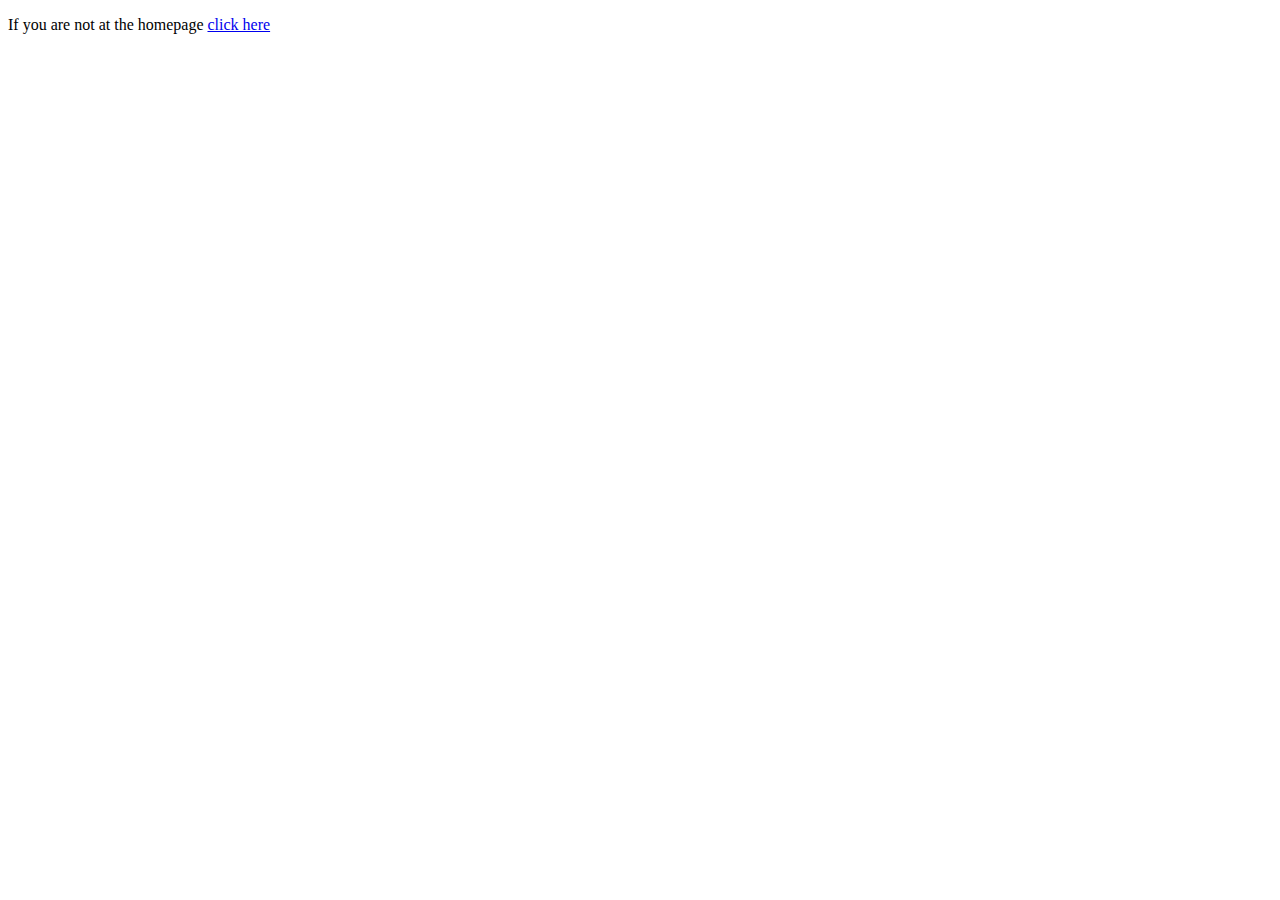
==== index.html @ 6f4f7d6e "Added homepage! plaing to make it nicer with the CSS" ====
<!DOCTYPE html>

<!-- THIS IS FOR GOING TO THE HOMEPAGE BECAUSE I CAN'T FIGER OUT HOW TO MAKE IT GO HOME WITH OUT THIS LINK THING SORRY! -->

<body>
    <p>If you are not at the homepage <a href="/Home/index.html">click here</a></p> <!-- For when JS is block on computer -->
</body>
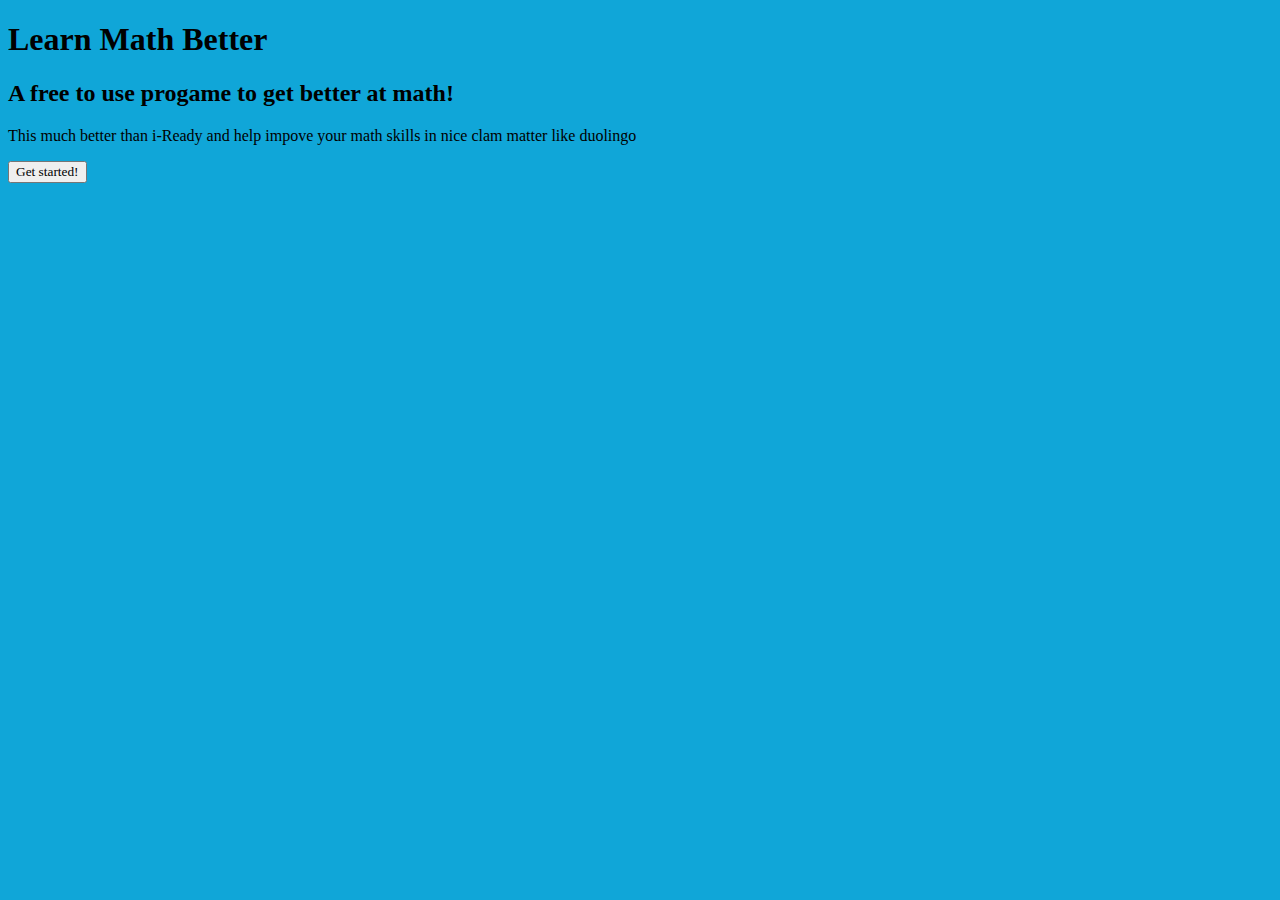
==== commit 7227f350: "Rename Home/index.html to index.html" ====
--- a/index.html
+++ b/index.html
@@ -1,7 +1,13 @@
 <!DOCTYPE html>
 
-<!-- THIS IS FOR GOING TO THE HOMEPAGE BECAUSE I CAN'T FIGER OUT HOW TO MAKE IT GO HOME WITH OUT THIS LINK THING SORRY! -->
+<head>
+    <title>Learn math better</title>
+    <link rel="stylesheet" href="UI.css">
+</head>
 
 <body>
-    <p>If you are not at the homepage <a href="/Home/index.html">click here</a></p> <!-- For when JS is block on computer -->
-</body>+    <h1>Learn Math Better</h1>
+    <h2>A free to use progame to get better at math!</h2>
+    <p>This much better than i-Ready and help impove your math skills in nice clam matter like duolingo</p>
+    <button>Get started!</button>
+</body>
--- a/UI.css
+++ b/UI.css
@@ -0,0 +1,20 @@
+body {
+    background-color: rgb(16, 166, 216); /* Makes the background blue*/
+  }
+
+  h1 {
+    font-family: "Sans-serif"; /* from line 6-18 it make the website have the same font (I like Sans-serif please don't change it*/
+  }
+
+  h2 {
+    font-family: "Sans-serif";
+  }
+
+  p {
+    font-family: "Sans-serif";
+  }
+
+  button {
+    font-family: "Sans-serif";
+
+  }
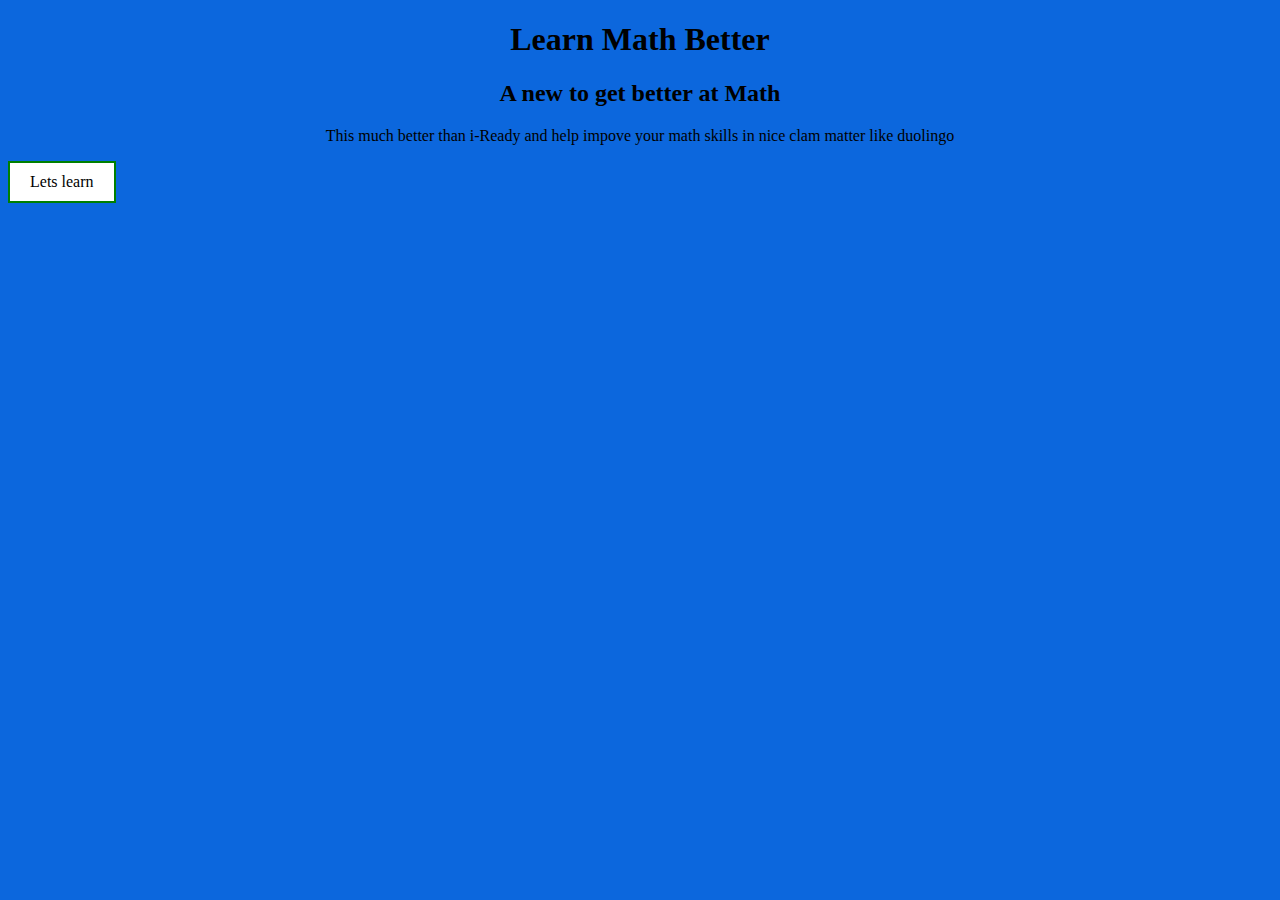
==== commit 0455d9cb: "remakeing the homepage something idk" ====
--- a/index.html
+++ b/index.html
@@ -2,12 +2,12 @@
 
 <head>
     <title>Learn math better</title>
-    <link rel="stylesheet" href="UI.css">
+    <link rel="stylesheet" href="home_page_ui.css"> <!-- this is what makes the website cool -->
 </head>
 
 <body>
     <h1>Learn Math Better</h1>
-    <h2>A free to use progame to get better at math!</h2>
+    <h2>A new to get better at Math</h2>
     <p>This much better than i-Ready and help impove your math skills in nice clam matter like duolingo</p>
-    <button>Get started!</button>
+    <a href="learn/" target="_blank">Lets learn</a>
 </body>
--- a/home_page_ui.css
+++ b/home_page_ui.css
@@ -0,0 +1,64 @@
+body {
+    background-color: rgb(12, 103, 221) /* Makes the background blue*/
+  }
+
+  h1 {
+    font-family: "Sans-serif"; /* from line 6-18 it make the website have the same font (I like Sans-serif please don't change it*/
+    text-align: center;
+  }
+
+  h2 {
+    font-family: "Sans-serif";
+    text-align: center;
+  }
+
+  p {
+    font-family: "Sans-serif";
+    text-align: center;
+  }
+
+/* cool button thing */
+
+  a:link, a:visited {
+    background-color: white;
+    color: black;
+    border: 2px solid green;
+    padding: 10px 20px;
+    text-align: center;
+    text-decoration: none;
+    display: inline-block;
+  }
+  
+  a:hover, a:active {
+    background-color: green;
+    color: white;
+  }
+
+
+/*
+A link thing you can use if you want.
+
+  button {
+    font-family: "Sans-serif";
+    text-align: center;
+
+  }
+
+  a:link {
+    color: #006eff;
+  }
+  
+  a:visited {
+    color: #00c500;
+  }
+  
+  a:hover {
+    color: #4d8bff
+  }
+  
+  a:active {
+    color: #00fca8;
+  }
+
+ */
+
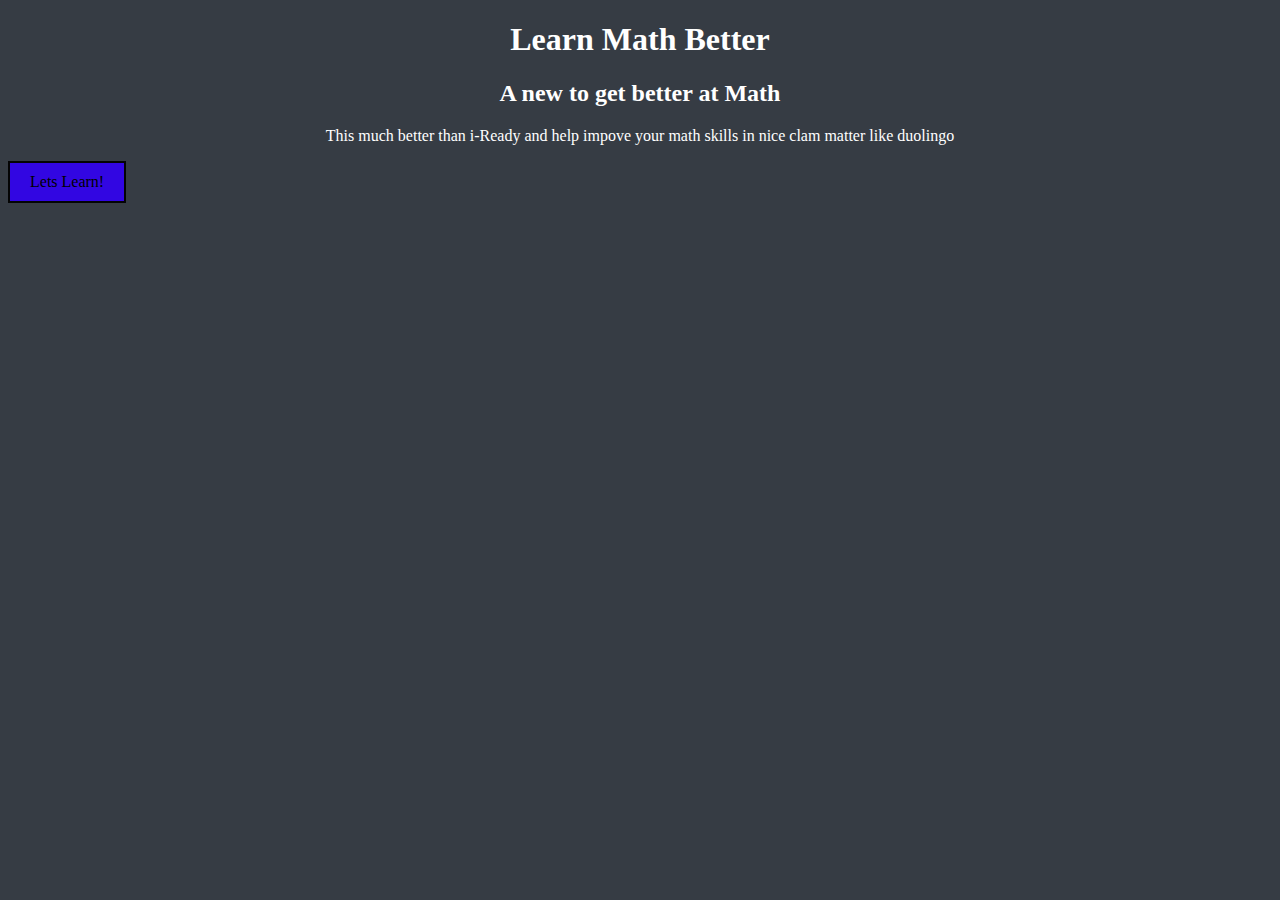
==== commit 7e2486f7: "Fix some CSS and added support page" ====
--- a/index.html
+++ b/index.html
@@ -9,5 +9,5 @@
     <h1>Learn Math Better</h1>
     <h2>A new to get better at Math</h2>
     <p>This much better than i-Ready and help impove your math skills in nice clam matter like duolingo</p>
-    <a href="learn/" target="_blank">Lets learn</a>
+    <a href="learn/" target="_blank">Lets Learn!</a>
 </body>
--- a/home_page_ui.css
+++ b/home_page_ui.css
@@ -1,28 +1,31 @@
 body {
-    background-color: rgb(12, 103, 221) /* Makes the background blue*/
+    background-color: rgb(54, 60, 68) /* Makes the background blue*/
   }
 
   h1 {
     font-family: "Sans-serif"; /* from line 6-18 it make the website have the same font (I like Sans-serif please don't change it*/
     text-align: center;
+    color: white;
   }
 
   h2 {
     font-family: "Sans-serif";
     text-align: center;
+    color: white;
   }
 
   p {
     font-family: "Sans-serif";
     text-align: center;
+    color: white;
   }
 
 /* cool button thing */
 
   a:link, a:visited {
-    background-color: white;
+    background-color: rgb(50, 6, 226);
     color: black;
-    border: 2px solid green;
+    border: 2px solid rgb(4, 4, 4);
     padding: 10px 20px;
     text-align: center;
     text-decoration: none;
@@ -30,10 +33,13 @@
   }
   
   a:hover, a:active {
-    background-color: green;
-    color: white;
+    background-color: white;
+    color: black;
   }
 
+  a {
+    text-align: center;
+  }
 
 /*
 A link thing you can use if you want.
